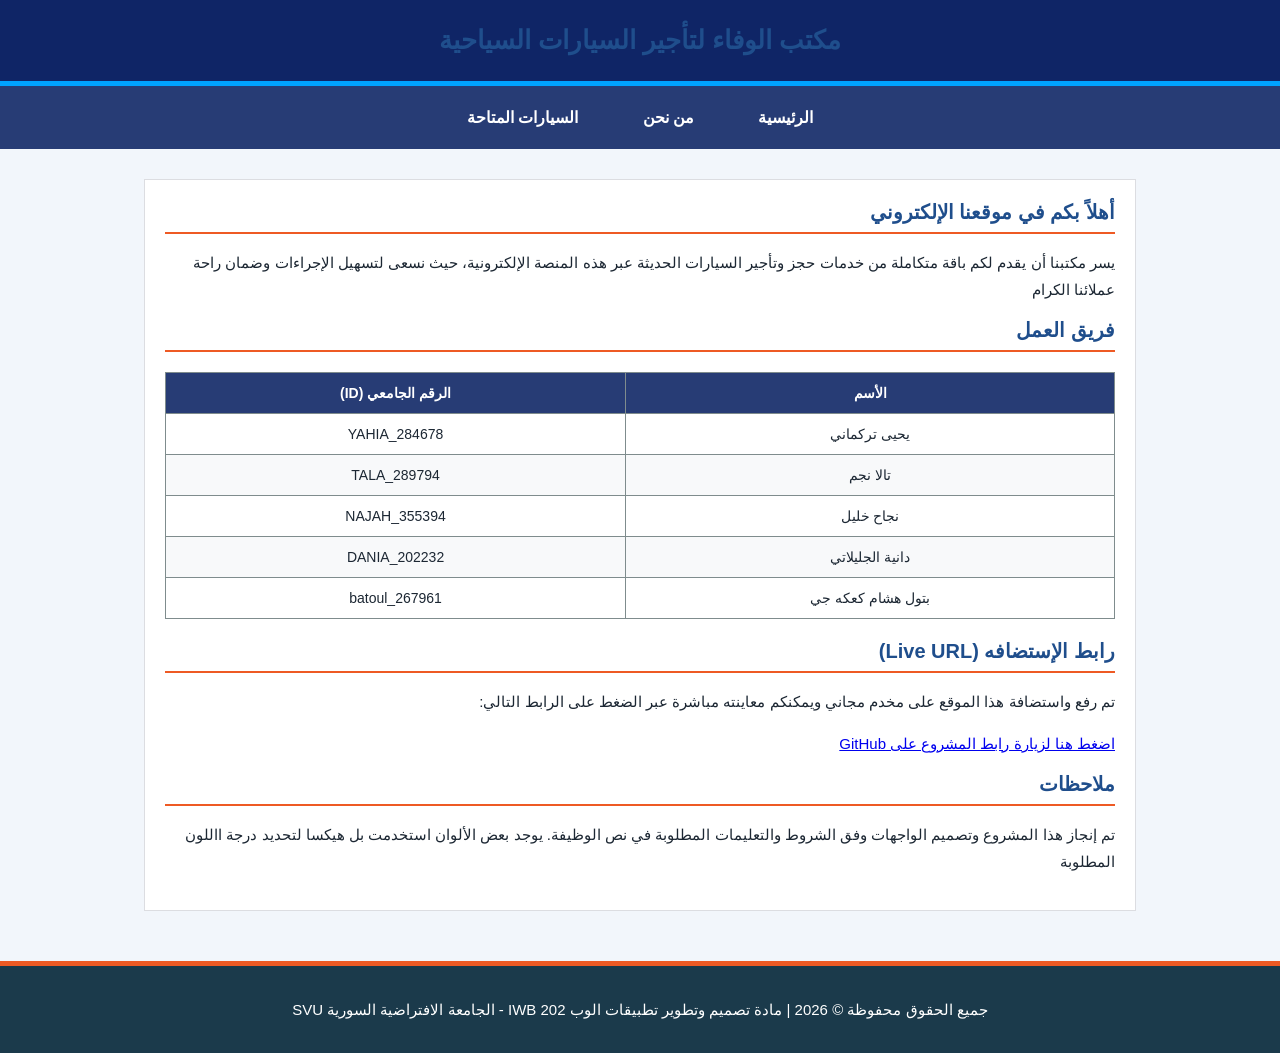
==== home.html @ a771c0ba "Add files via upload" ====
<!DOCTYPE html PUBLIC "-//W3C//DTD XHTML 1.0 Transitional//EN" "http://w3.org">
<html xmlns="http://w3.org" xml:lang="ar" lang="ar">
<head>
    <meta http-equiv="Content-Type" content="text/html; charset=utf-8" />
    <title>الصفحة الرئيسية - موقع تأجير السيارات</title>
    <link rel="stylesheet" type="text/css" href="style.css" />
</head>
<body>

    <!-- رأس الصفحة المشترك -->
    <header>
        <h1>مكتب الوفاء لتأجير السيارات السياحية</h1>
    </header>

    <!-- قائمة روابط التنقل للتحرك بين الصفحات بسهولة -->
    <nav>
        <a href="home.html">الرئيسية</a>
        <a href="AboutUs.html">من نحن</a>
        <a href="Cars.html">السيارات المتاحة</a>
    </nav>

    <!-- محتوى الصفحة الرئيسية -->
    <div class="container">
        <h2>أهلاً بكم في موقعنا الإلكتروني</h2>
        <p>يسر مكتبنا أن يقدم لكم باقة متكاملة من خدمات حجز وتأجير السيارات الحديثة عبر هذه المنصة الإلكترونية، حيث نسعى لتسهيل الإجراءات وضمان راحة عملائنا الكرام</p>

        <!-- جدول أسماء المجموعة والأرقام الجامعية  -->
        <h2> فريق العمل  </h2>
        <table class="main-table">
            <thead>
                <tr>
                   <th>الأسم </th>
                    <th>الرقم الجامعي (ID)</th>
                </tr>
            </thead>
            <tbody>
                <tr>
                    <td>يحيى تركماني </td>
                    <td>YAHIA_284678</td>
                </tr>
                <tr>
                    
                    <td>تالا نجم </td>
                    <td>TALA_289794</td>
                </tr>
                <tr>
                   <td>نجاح خليل</td>
                    <td>NAJAH_355394</td> 
                   
                </tr>
                 <tr>
                   <td>دانية الجليلاتي</td>
                    <td>DANIA_202232</td> 
                   
                </tr>
                 <tr>
                   <td> بتول هشام كعكه جي</td>
                    <td>batoul_267961</td> 
                   
                </tr>
            </tbody>
        </table>

        <!-- رابط النشر على الإنترنت -->
        <h2>رابط الإستضافه (Live URL)</h2>
        <p>تم رفع واستضافة هذا الموقع على مخدم مجاني ويمكنكم معاينته مباشرة عبر الضغط على الرابط التالي:</p>
        <p>
            <a href="https://github.com/talashaheralnajm-arch/svu-web-project" target="_blank">اضغط هنا لزيارة رابط المشروع على GitHub</a>
        </p>

        <!-- الملاحظات -->
       <h2>ملاحظات</h2>
    <p>تم إنجاز هذا المشروع وتصميم الواجهات وفق الشروط والتعليمات المطلوبة في نص الوظيفة.
        يوجد بعض الألوان استخدمت بل هيكسا لتحديد درجة االلون المطلوبة 
    </p>

    </div>

    <!-- تذييل الصفحة المشترك -->
    <footer>
        <p>جميع الحقوق محفوظة &copy; 2026 | مادة تصميم وتطوير تطبيقات الوب IWB 202  - الجامعة الافتراضية السورية  SVU</p>
    </footer>

</body>
</html>
---- style.css ----
body {
    font-family: 'Tahoma', 'Arial', sans-serif;
   background-color: lightgray; 
    color: black;
    margin: 0;
    padding: 0;
    direction: rtl; /* لدعم اتجاه اللغة العربية */
}

/* تنسيق رأس الصفحة (الهيدر) */
header {
    background-color: rgb(15, 37, 102);
    color: white;
    padding: 25px;
    text-align: center;
    border-bottom: 5px solid #00a2ff;
}

header h1 {
    margin: 0;
    font-size: 26px;
}

/* قائمة التنقل المشتركة والواضحة بين جميع الصفحات */
nav {
    background-color: #273c75;
    text-align: center;
    padding: 12px 0;
}

nav a {
    color: WHITE;
    text-decoration: none;
    padding: 10px 25px;
    margin: 0 5px;
    font-weight: bold;
    display: inline-block;
}

nav a:hover {
    background-color: #00a8ff;
}

/* الحاوية الرئيسية للمحتوى لضمان ترتيب العناصر */
.container {
    max-width: 950px;
    margin: 30px auto;
    padding: 20px;
    background-color: white;
    border: 1px solid #dcdde1;
}

/* تنسيق العناوين والفقرات والقوائم */
h2 {
    color: #273c75;
    border-bottom: 2px solid #ee5a24;
    padding-bottom: 8px;
    font-size: 20px;
}

p {
    line-height: 1.8;
    font-size: 15px;
}

ul {
    padding-right: 20px;
    line-height: 1.8;
}

/* تنسيق الجداول (بيانات الطلاب والفروع) */
.main-table {
    width: 100%;
    border-collapse: collapse;
    margin: 20px 0;
}

.main-table th, .main-table td {
    border: 1px solid #7f8c8d;
    padding: 12px;
    text-align: center;
    font-size: 14px;
}

.main-table th {
    background-color: #273c75;
    color: white;
}

.main-table tr:nth-child(even) {
    background-color: #f8f9fa;
}

/* تنسيق تذييل الصفحة (الفوتر) */
footer {
    background-color: #1b3a4b;
    color: white;
    text-align: center;
    padding: 15px 0;
    margin-top: 50px;
    border-top: 5px solid #ee5a24;
    font-size: 13px;
}

:root {
  --primary: #1f4e8c;
  --primary-light: #4a90d9;
  --primary-soft: #e3f0ff;
  --bg: #f2f6fb;
  --text: #1c2733;
  --muted: #6b7a8c;
  --line: #dfe8f3;
  --error: #c62828;
  --ok: #2e7d32;
}

body {
  font-family: Tahoma, Arial, sans-serif;
  font-size: 16px;
  background-color: var(--bg);
  color: var(--text);
  margin: 0;
}

input,
button {
  font: inherit;
}

h1,
h2,
h3 {
  color: var(--primary);
  margin: 0 0 8px;
}

h1 {
  text-align: center;
  font-size: 1.7em;
}

.lead {
  text-align: center;
  color: var(--muted);
  margin: 0 0 22px;
}

.site-header {
  background-color: var(--primary);
}

.nav {
  max-width: 1000px;
  margin: 0 auto;
  padding: 0 20px;
  list-style: none;
  display: flex;
  gap: 4px;
}

.nav a {
  display: block;
  padding: 14px 20px;
  color: #ffffff;
  text-decoration: none;
}

.nav a:hover,
.nav a.active {
  background-color: rgba(255, 255, 255, 0.18);
}

.page {
  max-width: 1000px;
  margin: 26px auto;
  padding: 0 20px;
}

.card {
  background-color: #ffffff;
  border-radius: 10px;
  box-shadow: 0 2px 8px rgba(31, 78, 140, 0.12);
  padding: 20px 24px;
  margin-bottom: 24px;
}

.table-wrap {
  overflow-x: auto;
}

.cars-table {
  width: 100%;
  border-collapse: collapse;
}

.cars-table th {
  background-color: var(--primary);
  color: #ffffff;
  padding: 12px 8px;
  font-size: 0.95em;
}

.cars-table td {
  padding: 10px 8px;
  text-align: center;
  border-bottom: 1px solid var(--line);
}

.car-row:hover td {
  background-color: #f0f7ff;
}

.car-row.selected td {
  background-color: var(--primary-soft);
}

.code {
  font-weight: bold;
  color: var(--primary);
}

.model-wrap {
  display: flex;
  align-items: center;
  gap: 12px;
}

.car-img {
  border-radius: 6px;
  background-color: #e8f0fa;
}

.model {
  font-weight: bold;
}

input[type="checkbox"] {
  width: 20px;
  height: 20px;
  cursor: pointer;
  accent-color: var(--primary);
}

.details-row {
  display: none;
}

.details-row td {
  padding: 0;
  background-color: #f7fbff;
  text-align: right;
}

.details-box {
  display: none;
  padding: 12px 20px;
}

.details-list {
  list-style: none;
  margin: 0;
  padding: 0;
  display: flex;
  flex-wrap: wrap;
  gap: 8px 28px;
  font-size: 0.92em;
}

.details-list strong {
  color: var(--primary);
}

.actions {
  text-align: center;
  margin-top: 18px;
}

.btn {
  border: none;
  border-radius: 6px;
  padding: 10px 28px;
  margin: 0 6px;
  color: #ffffff;
  cursor: pointer;
  transition: background-color 0.2s;
}

.btn-primary {
  background-color: var(--primary);
}

.btn-primary:hover {
  background-color: #2f6fbf;
}

.btn-success {
  background-color: var(--ok);
}

.btn-success:hover {
  background-color: #256428;
}

.btn-secondary {
  background-color: #8b97a5;
}

.btn-secondary:hover {
  background-color: #6f7b89;
}

#bookingSection {
  display: none;
}

fieldset {
  border: 2px solid var(--primary-light);
  border-radius: 8px;
  padding: 18px 22px;
  margin: 0;
}

legend {
  font-weight: bold;
  color: var(--primary);
  padding: 0 8px;
}

.form-row {
  display: flex;
  align-items: flex-start;
  flex-wrap: wrap;
  gap: 8px 16px;
  margin-bottom: 16px;
}

.form-row label,
.form-label {
  width: 180px;
  padding-top: 8px;
  font-weight: bold;
}

.form-row em,
.note em {
  color: var(--error);
  font-style: normal;
}

.field {
  flex: 1;
  min-width: 240px;
}

input[type="text"] {
  width: 100%;
  max-width: 340px;
  box-sizing: border-box;
  background-color: #f0f7ff;
  color: #123456;
  border: 1px solid var(--primary-light);
  border-radius: 6px;
  padding: 8px 10px;
}

input[type="text"]:focus {
  outline: none;
  background-color: #ffffff;
  border-color: var(--primary);
  box-shadow: 0 0 0 3px rgba(74, 144, 217, 0.25);
}

input.ltr {
  direction: ltr;
  text-align: right;
}

input.invalid {
  background-color: #fff0f0;
  border-color: var(--error);
}

input.valid {
  border-color: var(--ok);
}

.hint {
  display: block;
  color: var(--muted);
  font-size: 0.82em;
  margin-top: 3px;
}

.error {
  display: block;
  color: var(--error);
  font-size: 0.85em;
  min-height: 1.2em;
  margin-top: 2px;
}

.center {
  text-align: center;
}

.chip {
  display: inline-block;
  background-color: var(--primary-soft);
  color: var(--primary);
  border-radius: 16px;
  padding: 5px 14px;
  margin: 2px 0 2px 6px;
  font-size: 0.9em;
}

.note {
  color: var(--muted);
  font-size: 0.85em;
  text-align: center;
}

#resultOverlay {
  display: none;
  position: fixed;
  top: 0;
  right: 0;
  bottom: 0;
  left: 0;
  background-color: rgba(0, 0, 0, 0.55);
  z-index: 100;
  overflow-y: auto;
}

#resultBox {
  background-color: #ffffff;
  width: 560px;
  max-width: 92%;
  box-sizing: border-box;
  margin: 50px auto;
  padding: 22px 26px;
  border-radius: 10px;
  box-shadow: 0 6px 20px rgba(0, 0, 0, 0.3);
}

#resultBox h2 {
  border-bottom: 2px solid var(--line);
  padding-bottom: 10px;
  margin-bottom: 14px;
}

.info-list {
  list-style: none;
  margin: 0 0 14px;
  padding: 0;
  line-height: 1.9;
}

.result-table {
  width: 100%;
  border-collapse: collapse;
  margin-bottom: 14px;
}

.result-table th {
  background-color: var(--primary-soft);
  color: var(--primary);
  padding: 8px;
  border: 1px solid var(--line);
}

.result-table td {
  padding: 8px;
  text-align: center;
  border: 1px solid var(--line);
}

.sum-line {
  display: flex;
  justify-content: space-between;
  padding: 6px 0;
  border-bottom: 1px dashed var(--line);
}

.sum-line.discount {
  color: var(--ok);
}

.sum-line.final {
  font-size: 1.15em;
  font-weight: bold;
  color: var(--primary);
  border-bottom: none;
  margin-top: 6px;
}

@media (max-width: 640px) {
  .form-row label,
  .form-label {
    width: 100%;
    padding-top: 0;
  }

  .card {
    padding: 14px;
  }

  .nav a {
    padding: 12px 12px;
  }
}
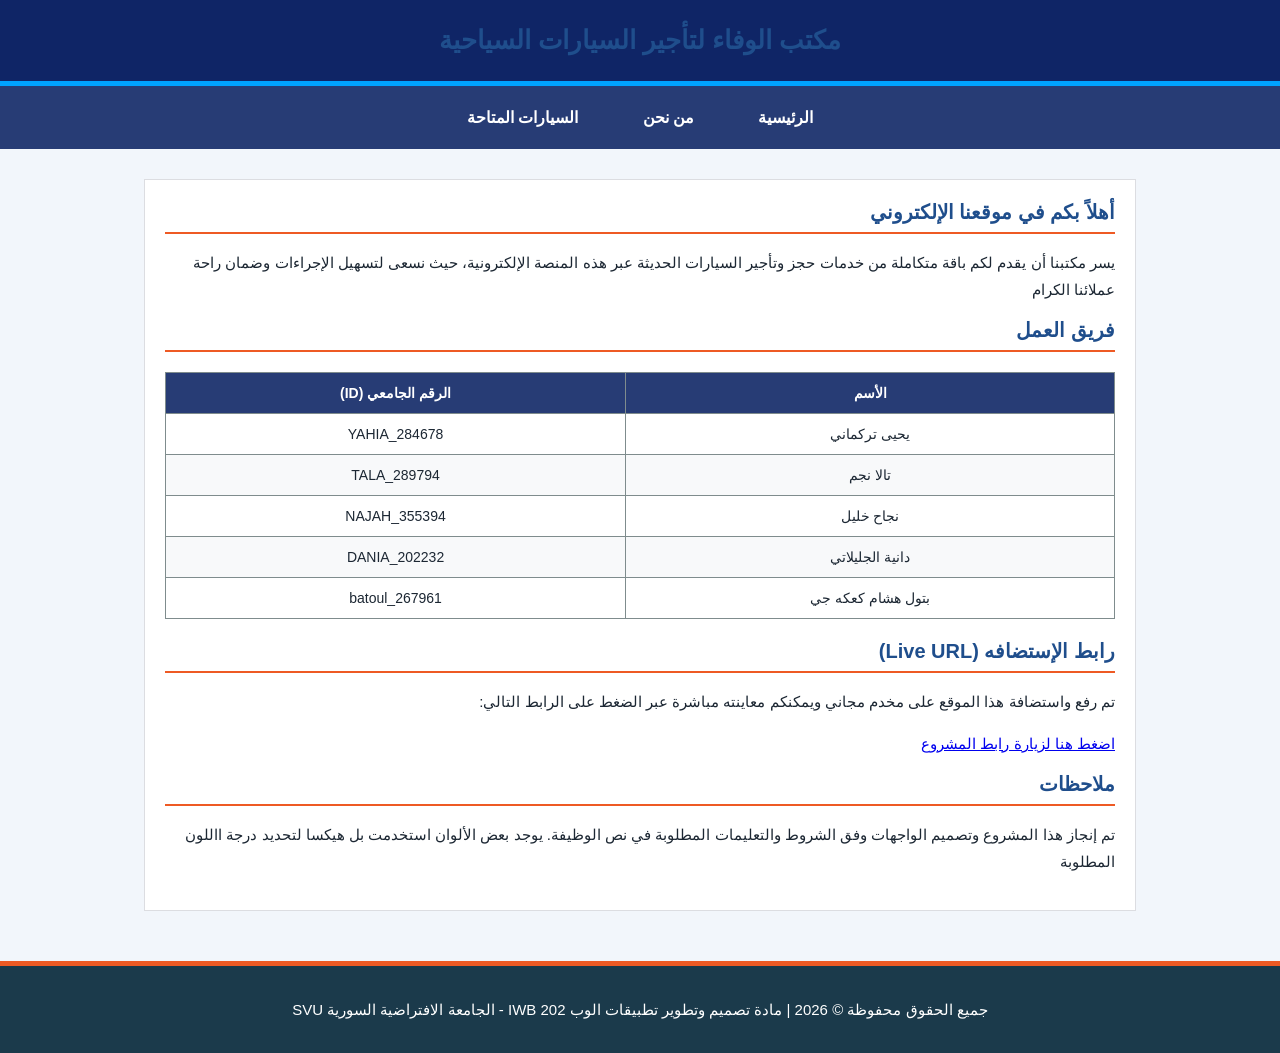
==== commit 14cef507: "Add files via upload" ====
--- a/home.html
+++ b/home.html
@@ -65,7 +65,7 @@
         <h2>رابط الإستضافه (Live URL)</h2>
         <p>تم رفع واستضافة هذا الموقع على مخدم مجاني ويمكنكم معاينته مباشرة عبر الضغط على الرابط التالي:</p>
         <p>
-            <a href="https://github.com/talashaheralnajm-arch/svu-web-project" target="_blank">اضغط هنا لزيارة رابط المشروع على GitHub</a>
+           <a href="https://talashaheralnajm-arch.github.io/svu-web-project/" target="_blank">اضغط هنا لزيارة رابط المشروع</a>
         </p>
 
         <!-- الملاحظات -->
